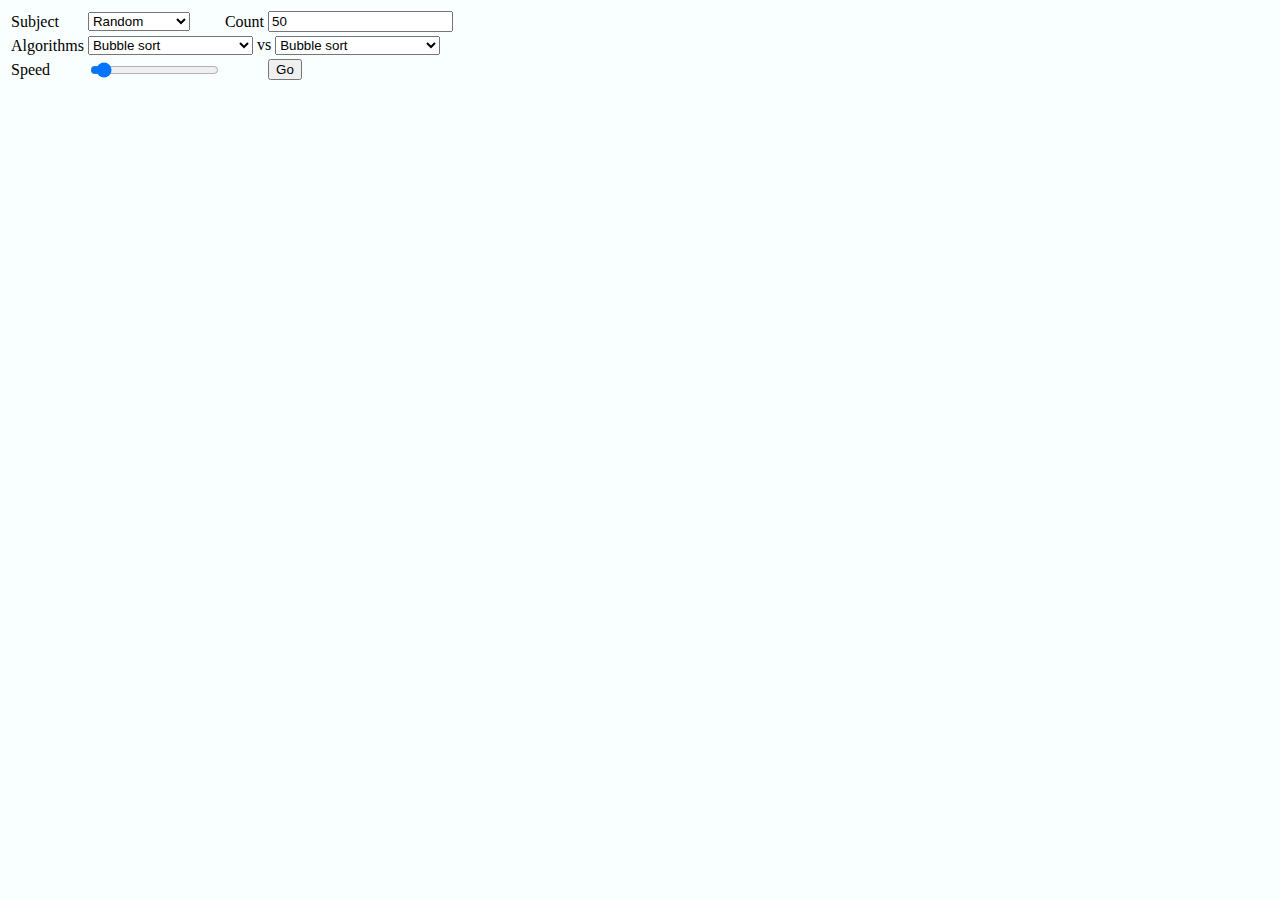
==== index.html @ 88f0d831 "Renamed sort.html to index.html" ====
<html>
  <head>
    <title>Sort</title>
    <script src="http://ajax.googleapis.com/ajax/libs/jquery/1.9.1/jquery.min.js"></script>
    <script src="jquery.animate-colors.js"></script>
    <link rel="stylesheet" type="text/css" href="renderers\Simple.css">
    <link rel="stylesheet" type="text/css" href="renderers\Bar.css">
  </head>
  <body>
    <table>
      <tr><td><label for="subjects">Subject</label></td><td><select id="subjects"></select></td><td><label for="count">Count</label></td><td><input id="count" value="50" /></td></tr>
      <tr><td><label>Algorithms</label></td><td colspan="3"><select id="algorithms1"></select> vs <select id="algorithms2"></select></td></tr>
      <tr><td><label for="speed">Speed</label></td><td><input id="speed" type="range" min="1" max="100" value="6"></td><td></td><td><button id="go" type="button">Go</button></td></tr>
    </table>
    <div id="field1">
    </div>
    <div id="field2">
    </div>

    <script src="sort-sim.js"></script>
    <script src="renderers\Simple.js"></script>
    <script src="renderers\Bar.js"></script>
    <script src="sorts\BubbleSort.js"></script>
    <script src="sorts\CocktailSort.js"></script>
    <script src="sorts\CombSort.js"></script>
    <script src="sorts\GnomeSort.js"></script>
    <script src="sorts\HeapSort.js"></script>
    <script src="sorts\InsertionSort.js"></script>
    <script src="sorts\MergeSort.js"></script>
    <script src="sorts\OddEvenSort.js"></script>
    <script src="sorts\Quadsort.js"></script>
    <script src="sorts\QuickSort.js"></script>
    <script src="sorts\SelectionSort.js"></script>
    <script src="sorts\Shellsort.js"></script>
    <script src="sorts\StoogeSort.js"></script>
    <script type="text/javascript">
        var sync = {
            speed: +$('#speed').val(),
            stop: false
        };

        var Subjects = { };

        Subjects["Random"] = function (len) {
            var subject = [];
            subject.length = len;
            for (var i = 0; i < len; i++) {
                subject[i] = i + 1;
            }
            for (var a = len - 1; a >= 1; a--) {
                var b = Math.random() * a | 0;

                var temp = subject[a];
                subject[a] = subject[b];
                subject[b] = temp;
            }
            return subject;
        };

        Subjects["Reversed"] = function (len) {
            var subject = [];
            subject.length = len;
            for (var i = 0; i < len; i++) {
                subject[i] = len - i;
            }
            return subject;
        };

        Subjects["Nearly sorted"] = function (len) {
            var subject = [];
            subject.length = len;
            for (var i = 0; i < len; i++) {
                subject[i] = i + 1;
            }

            for (var i = 0; i < len * 2; i++) {
                var a = Math.random() * len | 0;
                var b = Math.random() * 3 | 0 - 1 + a;

                if (b >= len || b < 0) continue;

                var temp = subject[a];
                subject[a] = subject[b];
                subject[b] = temp;
            }

            return subject;
        };

        $(function () {
            for (var alg in SortAlgorithms) {
                $('<option />').attr('value', alg).text(SortAlgorithms[alg].name).appendTo('#algorithms1');
                $('<option />').attr('value', alg).text(SortAlgorithms[alg].name).appendTo('#algorithms2');
            }

            for (var sub in Subjects) {
                $('<option />').attr('value', sub).text(sub).appendTo('#subjects');
            }

            $('#speed').change(function () {
                sync.speed = +$(this).val();
            });

            $('#go').click(function () {
                var subject = Subjects[$('#subjects').val()](+$('#count').val());

                var alg1 = $('#algorithms1').val();
                var alg2 = $('#algorithms2').val();

                var sort1 = SortAlgorithms[alg1].sort;
                var sort2 = SortAlgorithms[alg2].sort;

                operations = [];
                sort1(SortArray.create(subject));
                var result1 = operations;

                $('#field1').html('');
                RenderBar(result1, sync, $('#field1'));

                operations = [];
                sort2(SortArray.create(subject));
                var result2 = operations;

                $('#field2').html('');
                RenderBar(result2, sync, $('#field2'));
            });
        });
    </script>
  </body>
</html>
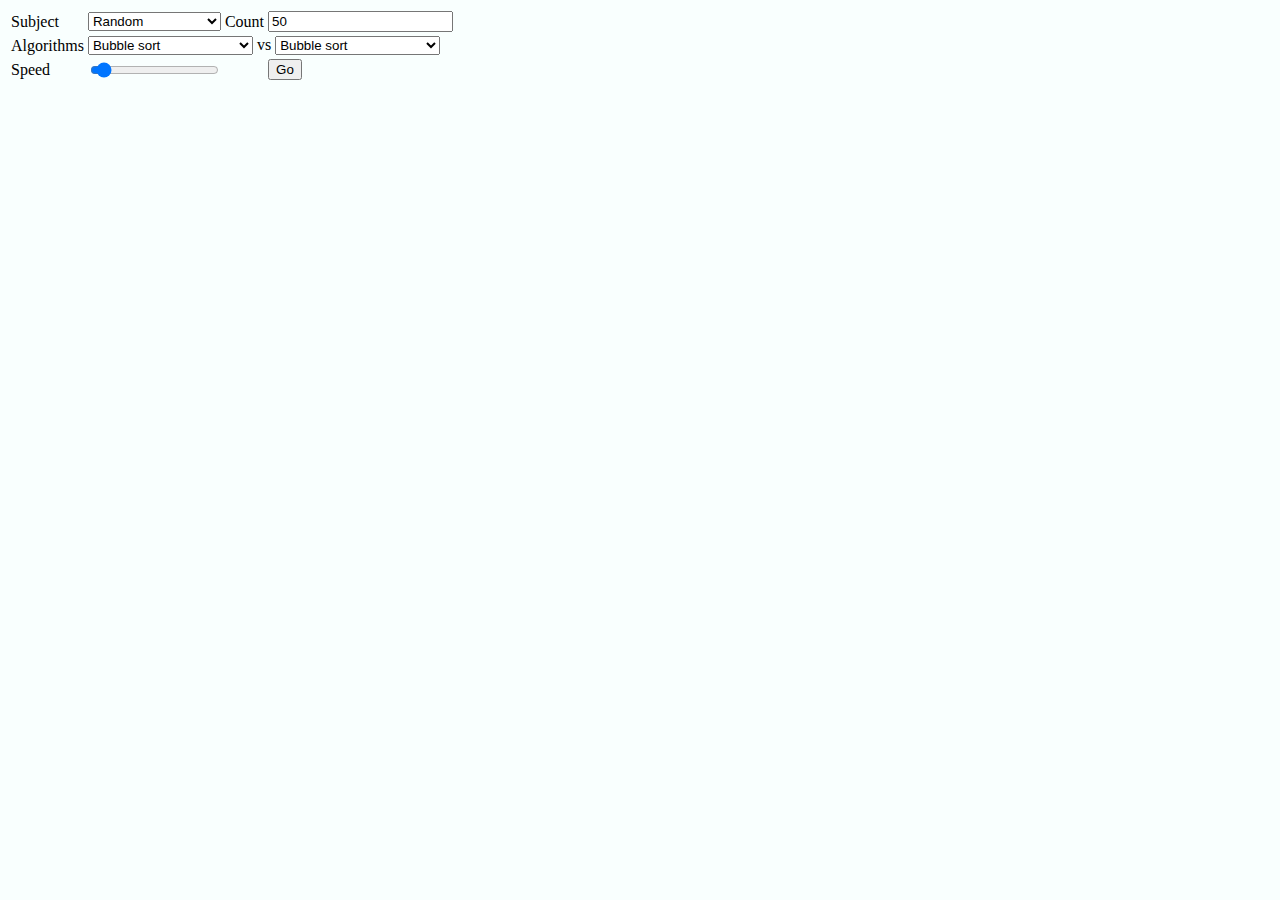
==== commit 22f7127e: "Added more subjects." ====
--- a/index.html
+++ b/index.html
@@ -33,6 +33,7 @@
     <script src="sorts\SelectionSort.js"></script>
     <script src="sorts\Shellsort.js"></script>
     <script src="sorts\StoogeSort.js"></script>
+    <script src="sorts\Timsort.js"></script>
     <script type="text/javascript">
         var sync = {
             speed: +$('#speed').val(),
@@ -57,6 +58,15 @@
             return subject;
         };
 
+        Subjects["Sorted"] = function (len) {
+            var subject = [];
+            subject.length = len;
+            for (var i = 0; i < len; i++) {
+                subject[i] = i + 1;
+            }
+            return subject;
+        };
+
         Subjects["Reversed"] = function (len) {
             var subject = [];
             subject.length = len;
@@ -66,11 +76,32 @@
             return subject;
         };
 
-        Subjects["Nearly sorted"] = function (len) {
+        Subjects["Mostly ascending"] = function (len) {
             var subject = [];
             subject.length = len;
             for (var i = 0; i < len; i++) {
                 subject[i] = i + 1;
+            }
+
+            for (var i = 0; i < len * 2; i++) {
+                var a = Math.random() * len | 0;
+                var b = Math.random() * 3 | 0 - 1 + a;
+
+                if (b >= len || b < 0) continue;
+
+                var temp = subject[a];
+                subject[a] = subject[b];
+                subject[b] = temp;
+            }
+
+            return subject;
+        };
+
+        Subjects["Mostly descending"] = function (len) {
+            var subject = [];
+            subject.length = len;
+            for (var i = 0; i < len; i++) {
+                subject[i] = len - i;
             }
 
             for (var i = 0; i < len * 2; i++) {
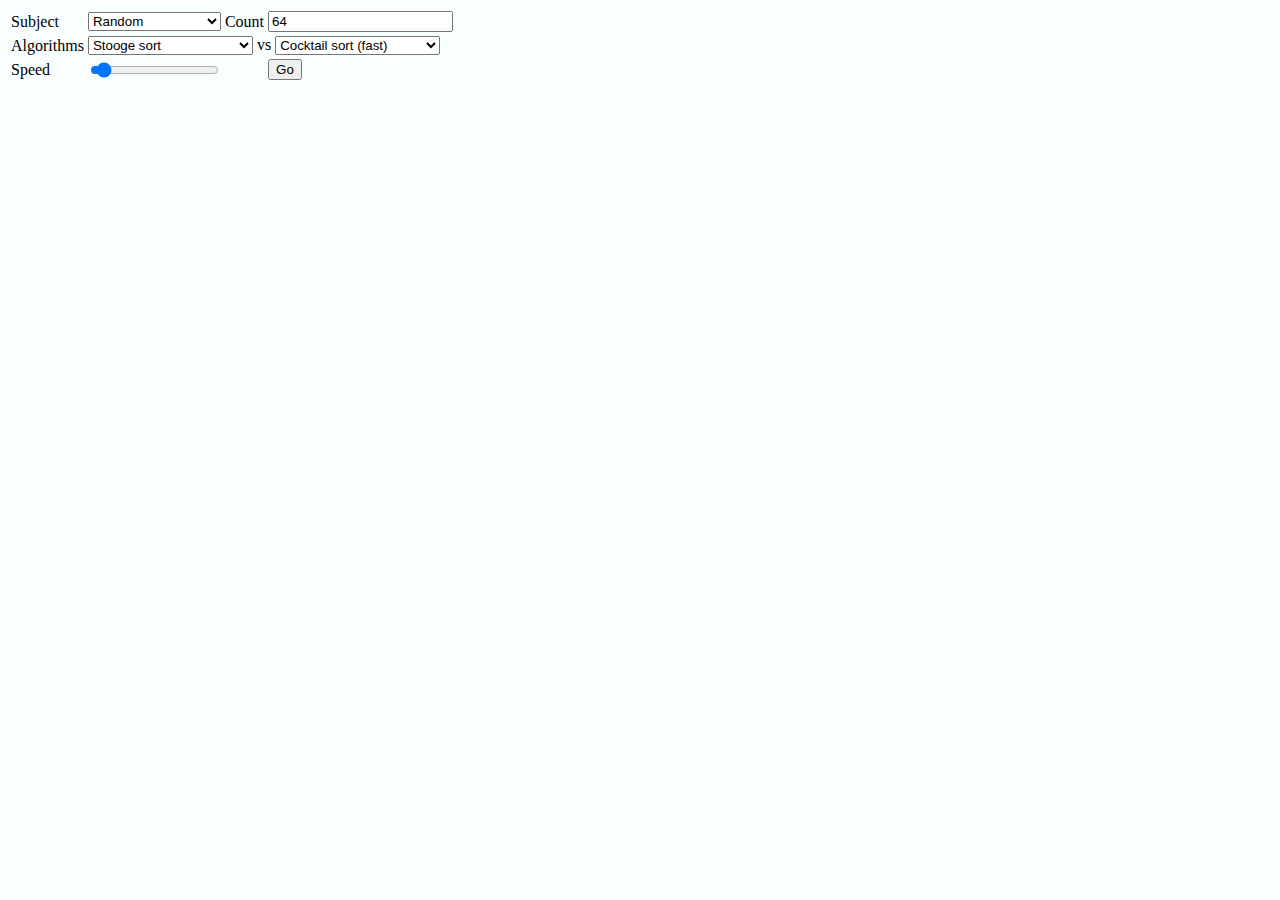
==== commit 67fddf8b: "Tweak UX." ====
--- a/index.html
+++ b/index.html
@@ -8,7 +8,7 @@
   </head>
   <body>
     <table>
-      <tr><td><label for="subjects">Subject</label></td><td><select id="subjects"></select></td><td><label for="count">Count</label></td><td><input id="count" value="50" /></td></tr>
+      <tr><td><label for="subjects">Subject</label></td><td><select id="subjects"></select></td><td><label for="count">Count</label></td><td><input id="count" value="64" /></td></tr>
       <tr><td><label>Algorithms</label></td><td colspan="3"><select id="algorithms1"></select> vs <select id="algorithms2"></select></td></tr>
       <tr><td><label for="speed">Speed</label></td><td><input id="speed" type="range" min="1" max="100" value="6"></td><td></td><td><button id="go" type="button">Go</button></td></tr>
     </table>
@@ -118,11 +118,66 @@
             return subject;
         };
 
+        Subjects["Mixed"] = function (len) {
+            var subject = [];
+            subject.length = len;
+            for (var i = 0; i < len; i++) {
+                subject[i] = i + 1;
+            }
+
+            for (var n = 0; n < Math.log(len); n++) {
+                var x = Math.random() * len | 0;
+                var y = Math.random() * (len - 1) | 0;
+                if (y >=x ) {
+                    y++;
+                } else {
+                    var a = x;
+                    x = y;
+                    y = a;
+                }
+
+                switch (Math.random() * 3 | 0) {
+                    case 0: // Reverse
+                        var l = (y - x) / 2 | 0;
+                        for (var i = 0; i < l; i++) {
+                            var a = subject[i];
+                            subject[i] = subject[len - i - 1];
+                            subject[len - i - 1] = a;
+                        }
+                        break;
+                    case 1: // Rotate
+                        var l = (y - x);
+                        var z = (Math.random() * l | 0) + 1;
+                        var stuff = subject.splice(x + (l - z), z);
+                        stuff.unshift(0);
+                        stuff.unshift(x);
+                        Array.prototype.splice.apply(subject, stuff);
+                        break;
+                    case 2: // Shuffle
+                        for (var a = y; a > x; a--) {
+                            var b = (Math.random() * (a - x) | 0) + x;
+
+                            var temp = subject[a];
+                            subject[a] = subject[b];
+                            subject[b] = temp;
+                        }
+                        break;
+                }
+            }
+
+            return subject;
+        };
+
         $(function () {
             for (var alg in SortAlgorithms) {
                 $('<option />').attr('value', alg).text(SortAlgorithms[alg].name).appendTo('#algorithms1');
                 $('<option />').attr('value', alg).text(SortAlgorithms[alg].name).appendTo('#algorithms2');
             }
+
+            var options1 = $("#algorithms1").find("option");
+            $(options1[Math.random() * options1.length | 0]).attr("selected", true);
+            var options2 = $("#algorithms2").find("option");
+            $(options2[Math.random() * options2.length | 0]).attr("selected", true);
 
             for (var sub in Subjects) {
                 $('<option />').attr('value', sub).text(sub).appendTo('#subjects');
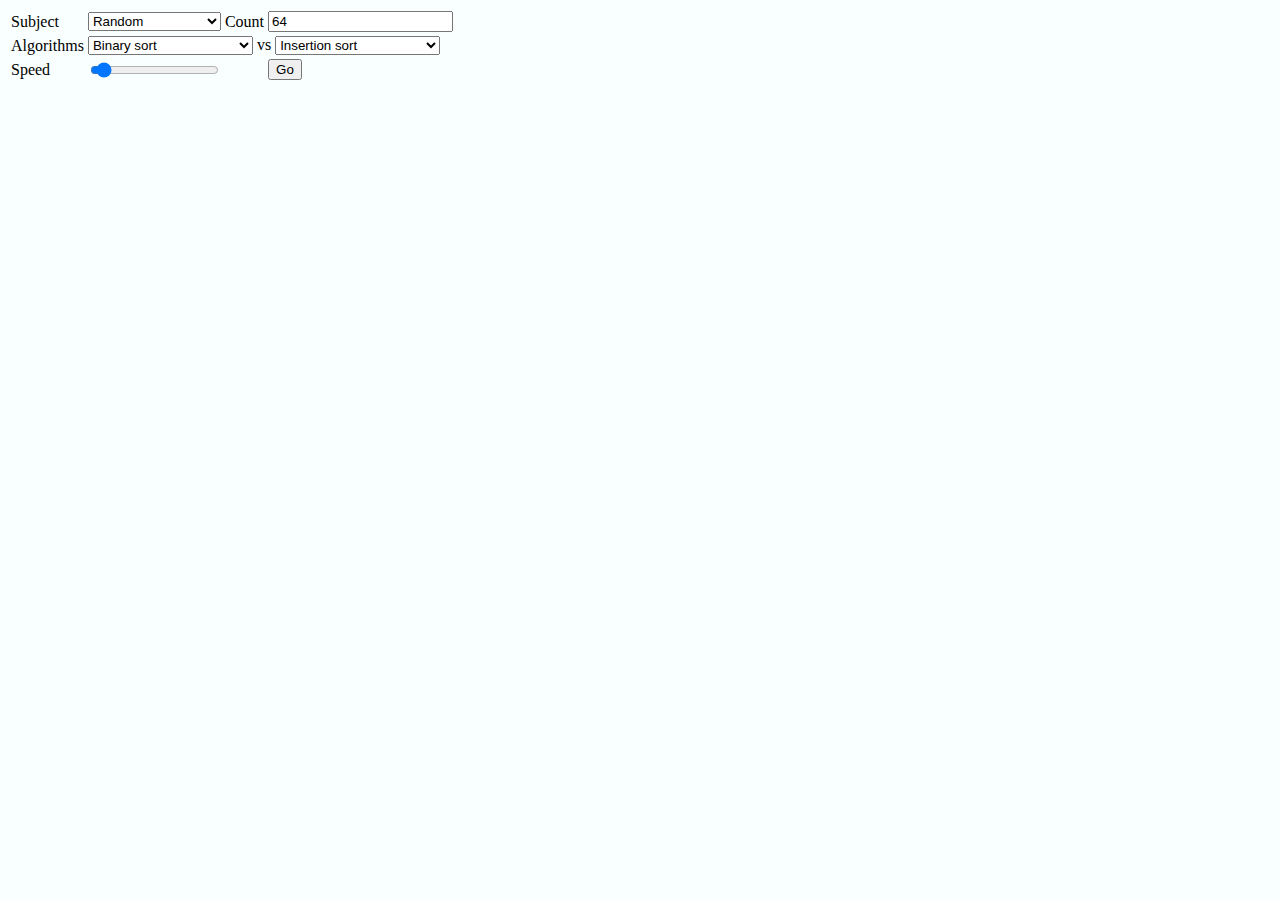
==== commit 8435c25a: "Update index.html" ====
--- a/index.html
+++ b/index.html
@@ -1,7 +1,7 @@
 <html>
   <head>
     <title>Sort</title>
-    <script src="http://ajax.googleapis.com/ajax/libs/jquery/1.9.1/jquery.min.js"></script>
+    <script src="//ajax.googleapis.com/ajax/libs/jquery/1.9.1/jquery.min.js"></script>
     <script src="jquery.animate-colors.js"></script>
     <link rel="stylesheet" type="text/css" href="renderers\Simple.css">
     <link rel="stylesheet" type="text/css" href="renderers\Bar.css">
@@ -213,4 +213,4 @@
         });
     </script>
   </body>
-</html>+</html>
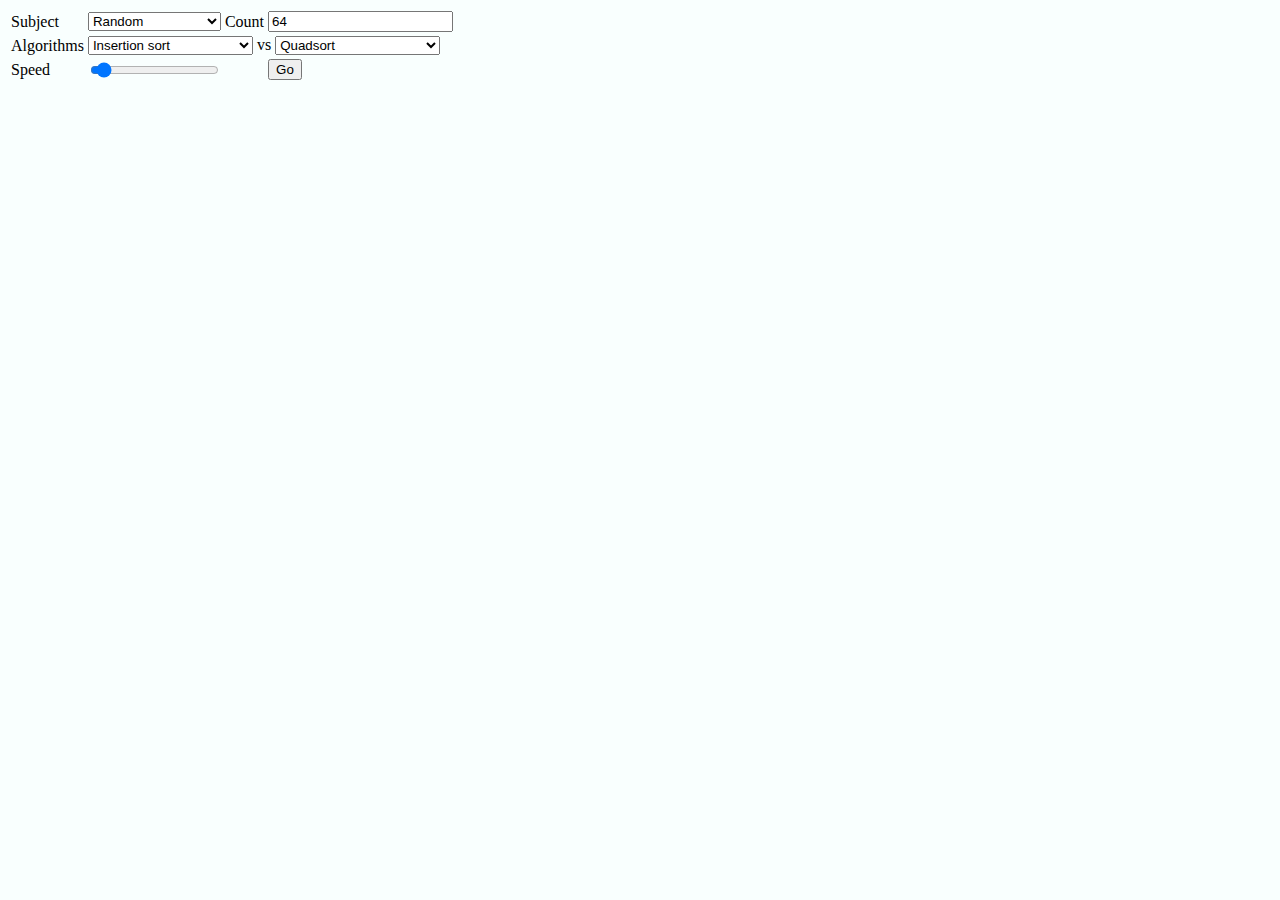
==== commit f6876de4: "Always use https URL for google CDN." ====
--- a/index.html
+++ b/index.html
@@ -1,7 +1,7 @@
 <html>
   <head>
     <title>Sort</title>
-    <script src="//ajax.googleapis.com/ajax/libs/jquery/1.9.1/jquery.min.js"></script>
+    <script src="https://ajax.googleapis.com/ajax/libs/jquery/1.9.1/jquery.min.js"></script>
     <script src="jquery.animate-colors.js"></script>
     <link rel="stylesheet" type="text/css" href="renderers\Simple.css">
     <link rel="stylesheet" type="text/css" href="renderers\Bar.css">
